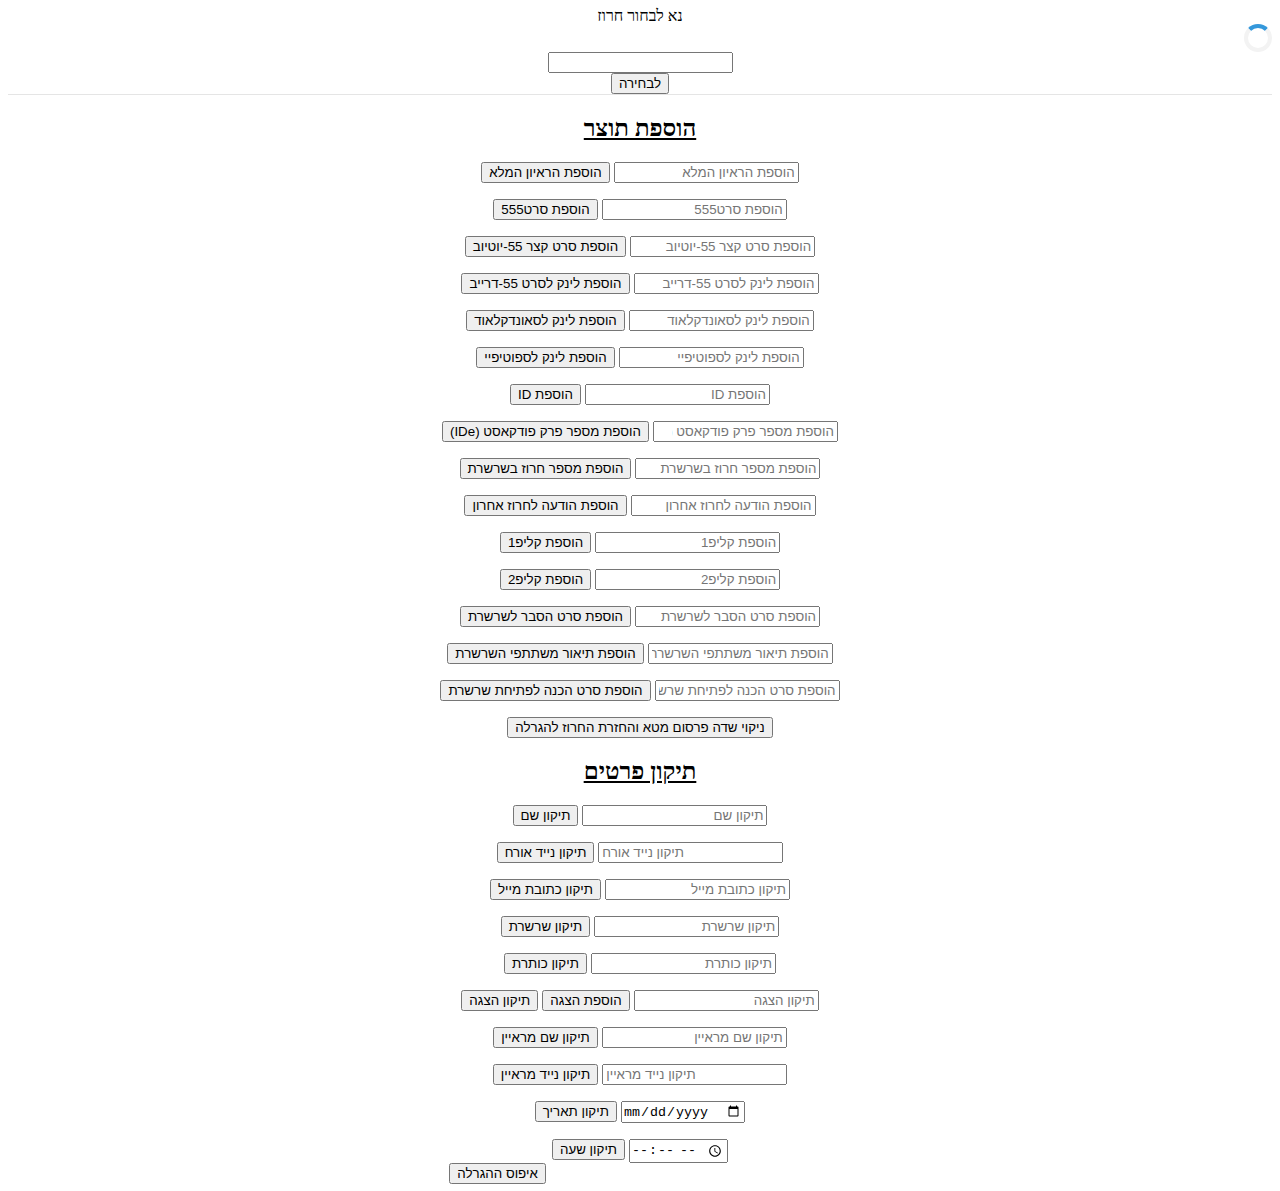
==== changeCRMEng.html @ c4f9d660 "upload all files" ====
<!DOCTYPE html>
<html lang="en">
  <head>
    <meta charset="utf-8" />
    <meta name="viewport" content="width=device-width, initial-scale=1" />
    <title>M2W - הכנסת תוצרים ותיקונים אנגלית</title>
    <link
    rel="stylesheet"
    href="https://stackpath.bootstrapcdn.com/bootstrap/5.0.0-alpha1/css/bootstrap.min.css"
    integrity="sha384-r4NyP46KrjDleawBgD5tp8Y7UzmLA05oM1iAEQ17CSuDqnUK2+k9luXQOfXJCJ4I"
    crossorigin="anonymous"
  />
  <link href="./style.css" rel="stylesheet" />
  <link
    rel="icon"
    href="https://www.svgrepo.com/show/106976/whatsapp.svg"
  />
  <style>
    .bd-placeholder-img {
      font-size: 1.125rem;
      text-anchor: middle;
      -webkit-user-select: none;
      -moz-user-select: none;
      -ms-user-select: none;
      user-select: none;
    }

    @media (min-width: 768px) {
      .bd-placeholder-img-lg {
        font-size: 3.5rem;
      }
    }

    .loader {
      border: 4px solid #f3f3f3;
      border-radius: 50%;
      border-top: 4px solid #3498db;
      width: 20px;
      height: 20px;
      animation: spin 2s linear infinite;
    }
    @keyframes spin {
      0% {
        transform: rotate(0deg);
      }
      100% {
        transform: rotate(360deg);
      }
    }
  </style>
  <link
    href="https://fonts.googleapis.com/css?family=Playfair&#43;Display:700,900&amp;display=swap"
    rel="stylesheet"
/>
</head>
<body>
  
  <script>
    var collapseElementList = [].slice.call(
      document.querySelectorAll(".collapse")
    );
    var collapseList = collapseElementList.map(function (collapseEl) {
      return new bootstrap.Collapse(collapseEl);
    });

    var tooltipTriggerList = [].slice.call(
      document.querySelectorAll('[data-bs-toggle="tooltip"]')
    );
    var tooltipList = tooltipTriggerList.map(function (tooltipTriggerEl) {
      return new bootstrap.Tooltip(tooltipTriggerEl);
    });
  </script>
   <div class="container">
    <header class="blog-header py-3 ">
        <span class="input-group-text">נא לבחור חרוז</span>
      <div class="input-group mb-3">
        
        <div id="loader" class="loader"></div>
        <input
        type="text"
        id="peopleList"
        list="people"
        autocomplete="off"
        class="form-control"
      />
      <datalist id="people"> </datalist>
      
   </div>
   <div class="form-control input-group-text mb-0" role="group">
   <button onclick="submitData()" class="btn btn-outline-secondary form-control input-group-text" id="submitData">
      לבחירה
    </button>
   </div>
       </header>
  </div>
   <div class="container">
      <div class="col-auto">
          <h2 class="mb-2"><u>הוספת תוצר</u></h2>
          <h2 class="mb-2" id="nameB4also"></h2>
      </div>
      <div class="form-control mb-3">
        <p class="fs-5 fw-normal text-start" id="linkfullB4"></p>
        <div class="input-group-text" role="group">
          <input type="text" id="linkfull" class="form-control" placeholder="הוספת הראיון המלא" autocomplete="off"/>
          <button
            onclick="change('linkfull')"
            class="btn form-control btn-outline-secondary"
            id="linkfullChange"
          >
          הוספת הראיון המלא
        </button>
      </div>
    </div>
      <div class="form-control mb-3">
        <p class="fs-5 fw-normal text-start" id="link555B4"></p>
        <div class="input-group-text" role="group">
          <input type="text" id="link555" class="form-control" placeholder="הוספת סרט555" autocomplete="off"/>
          <button
            onclick="change('link555')"
            class="btn form-control btn-outline-secondary"
            id="link555Change"
          >
          הוספת סרט555
        </button>
      </div>
    </div>
  <div class="form-control mb-3">
    <p class="fs-5 fw-normal text-start" id="link55ytB4"></p>
    <div class="input-group-text" role="group">
      <input type="text" id="link55yt" class="form-control" placeholder="הוספת סרט קצר 55-יוטיוב" autocomplete="off"/>
      <button
        onclick="change('link55yt')"
        class="btn form-control btn-outline-secondary"
        id="link55ytChange"
      >
      הוספת סרט קצר 55-יוטיוב
    </button>
  </div>
  </div>
  <div class="form-control mb-3">
    <p class="fs-5 fw-normal text-start" id="link55driveB4"></p>
    <div class="input-group-text" role="group">
      <input type="text" id="link55drive" class="form-control" placeholder="הוספת לינק לסרט 55-דרייב" autocomplete="off"/>
      <button
        onclick="change('link55drive')"
        class="btn form-control btn-outline-secondary"
        id="link55driveChange"
      >
      הוספת לינק לסרט 55-דרייב
    </button>
  </div>
</div>
<div class="form-control mb-3">
  <p class="fs-5 fw-normal text-start" id="linkscB4"></p>
  <div class="input-group-text" role="group">
    <input type="text" id="linksc" class="form-control" placeholder="הוספת לינק לסאונדקלאוד" autocomplete="off"/>
    <button
      onclick="change('linksc')"
      class="btn form-control btn-outline-secondary"
      id="linkscChange"
    >
    הוספת לינק לסאונדקלאוד
  </button>
</div>
</div>

<div class="form-control mb-3">
  <p class="fs-5 fw-normal text-start" id="linkspotifyB4"></p>
  <div class="input-group-text" role="group">
    <input type="text" id="linkspotify" class="form-control" placeholder="הוספת לינק לספוטיפיי" autocomplete="off"/>
    <button
      onclick="change('linkspotify')"
      class="btn form-control btn-outline-secondary"
      id="linkspotifyChange"
    >
    הוספת לינק לספוטיפיי
  </button>
</div>
</div>

<div class="form-control mb-3">
  <p class="fs-5 fw-normal text-start" id="idB4"></p>
  <div class="input-group-text" role="group">
    <input  id="id" class="form-control" placeholder="הוספת ID" autocomplete="off" type="number" min="1"/>
    <button
      onclick="change('id')"
      class="btn form-control btn-outline-secondary"
      id="idChange"
    >
    ID הוספת
  </button>
</div>
  </div>
<div class="form-control mb-3">
  <p class="fs-5 fw-normal text-start" id="ideB4"></p>
  <div class="input-group-text" role="group">
    <input  id="ide" class="form-control" placeholder="הוספת מספר פרק פודקאסט (IDe)" autocomplete="off" type="number" min="1"/>
    <button
      onclick="change('ide')"
      class="btn form-control btn-outline-secondary"
      id="ideChange"
    >
      (IDe) הוספת מספר פרק פודקאסט
  </button>
</div>
  </div>
  <div class="form-control mb-3">
    <p class="fs-5 fw-normal text-start" id="orderB4"></p>
    <div class="input-group-text" role="group">
    <input type="number" id="order" class="form-control" placeholder="הוספת מספר חרוז בשרשרת" autocomplete="off" min="1"/>
    <button
      onclick="change('order')"
      class="btn form-control btn-outline-secondary"
      id="orderChange" 
    >
    הוספת מספר חרוז בשרשרת
  </button>
</div>
</div>
<div class="form-control mb-3">
  <p class="fs-5 fw-normal text-start" id="messB4"></p>
  <div class="input-group-text" role="group">
<input type="text" id="mess" class="form-control" placeholder="הוספת הודעה לחרוז אחרון" autocomplete="off"/>
<button
  onclick="change('mess')"
  class="btn form-control btn-outline-secondary"
  id="messChange"
>
הוספת הודעה לחרוז אחרון
</button>
</div>
</div>
<div class="form-control mb-3">
  <p class="fs-5 fw-normal text-start" id="clip1B4"></p>
  <div class="input-group-text" role="group">
    <input type="text" id="clip1" class="form-control" placeholder="הוספת קליפ1" autocomplete="off"/>
    <button
      onclick="change('clip1')"
      class="btn form-control btn-outline-secondary"
      id="clip1Change"
    >
    הוספת קליפ1
  </button>
</div>
</div>
<div class="form-control mb-3">
  <p class="fs-5 fw-normal text-start" id="clip2B4"></p>
  <div class="input-group-text" role="group">
    <input type="text" id="clip2" class="form-control" placeholder="הוספת קליפ2" autocomplete="off"/>
    <button
      onclick="change('clip2')"
      class="btn form-control btn-outline-secondary"
      id="clip2Change"
    >
    הוספת קליפ2
  </button>
</div>
</div>
<!--<div class="form-control mb-3">
  <p class="fs-5 fw-normal text-start" id="clip3B4"></p>
  <div class="input-group-text" role="group">
    <input type="text" id="clip3" class="form-control" placeholder="הוספת קליפ3" autocomplete="off"/>
    <button
      onclick="change('clip3')"
      class="btn form-control btn-outline-secondary"
      id="clip3Change"
    >
    הוספת קליפ3
  </button>
</div>
</div>
<div class="form-control mb-3">
  <p class="fs-5 fw-normal text-start" id="clip4B4"></p>
  <div class="input-group-text" role="group">
    <input type="text" id="clip4" class="form-control" placeholder="הוספת קליפ4" autocomplete="off"/>
    <button
      onclick="change('clip4')"
      class="btn form-control btn-outline-secondary"
      id="clip4Change"
    >
    הוספת קליפ4
  </button>
</div>
</div>
<div class="form-control mb-3">
  <p class="fs-5 fw-normal text-start" id="clip5B4"></p>
  <div class="input-group-text" role="group">
    <input type="text" id="clip5" class="form-control" placeholder="הוספת קליפ5" autocomplete="off"/>
    <button
      onclick="change('clip5')"
      class="btn form-control btn-outline-secondary"
      id="clip5Change"
    >
    הוספת קליפ5
  </button>
</div>
</div>
<div class="form-control mb-3">
  <p class="fs-5 fw-normal text-start" id="clip6B4"></p>
  <div class="input-group-text" role="group">
    <input type="text" id="clip6" class="form-control" placeholder="הוספת קליפ6" autocomplete="off"/>
    <button
      onclick="change('clip6')"
      class="btn form-control btn-outline-secondary"
      id="clip6Change"
    >
    הוספת קליפ6
  </button>
</div>
</div>-->
<div class="form-control mb-3">
  <p class="fs-5 fw-normal text-start" id="linkexplainB4"></p>
  <div class="input-group-text" role="group">
    <input type="text" id="linkexplain" class="form-control" placeholder="הוספת סרט הסבר לשרשרת" autocomplete="off"/>
    <button
      onclick="changeChainExplain()"
      class="btn form-control btn-outline-secondary"
      id="linkexplainChange"
    >
    הוספת סרט הסבר לשרשרת
  </button>
</div>
</div>
<div class="form-control mb-3">
  <p class="fs-5 fw-normal text-start" id="participantsB4"></p>
  <div class="input-group-text" role="group">
    <input type="text" id="participants" class="form-control" placeholder="הוספת תיאור משתתפי השרשרת" autocomplete="off"/>
    <button
      onclick="changeChainInfo('participants')"
      class="btn form-control btn-outline-secondary"
      id="participantsChange"
    >
    הוספת תיאור משתתפי השרשרת
  </button>
</div>
</div>       
<div class="form-control mb-3">
  <p class="fs-5 fw-normal text-start" id="linkpreB4"></p>
  <div class="input-group-text" role="group">
    <input type="text" id="linkpre" class="form-control" placeholder="הוספת סרט הכנה לפתיחת שרשרת" autocomplete="off"/>
    <button
      onclick="change('linkpre')"
      class="btn form-control btn-outline-secondary"
      id="linkpreChange"
    >
     הוספת סרט הכנה לפתיחת שרשרת
  </button>
</div>
</div>
 <div class="form-control mb-3">
  <p class="fs-5 fw-normal text-start" id="metaB4"></p>
  <div class="input-group-text" role="group">
    <button
      onclick="changeMeta('meta')"
      class="btn form-control btn-outline-secondary"
      id="metaChange"
    >
     ניקוי שדה פרסום מטא והחזרת החרוז להגרלה 
  </button>
</div>
</div>
  <div class="col-auto">
      <h2 class="mb-2"><u>תיקון פרטים</u></h2>
  </div>
  <div class="form-control mb-3">
  <p class="fs-5 fw-normal text-start" id="nameB4"></p>
  <div class="input-group-text" role="group">
    <input type="text" id="name" class="form-control" placeholder="תיקון שם" autocomplete="off"/>
    <button
      onclick="change('name')"
      class="btn form-control btn-outline-secondary"
      id="nameChange"
    >
    תיקון שם
  </button>
</div>
  </div>
  <div class="form-control mb-3">
      <p class="fs-5 fw-normal text-start" id="guestPhoneB4"></p>
      <div class="input-group-text" role="group">
  <input type="tel" id="guestphone" class="form-control" placeholder="תיקון נייד אורח" autocomplete="off" data-bs-toggle="popover" data-bs-trigger="hover focus" data-bs-toggle="tooltip" data-bs-placement="bottom" title="05_ _ _ _ _ _ _ _"/>
  <button
    onclick="change('guestphone')"
    class="btn form-control btn-outline-secondary"
    id="guestphoneChange"
  >
  תיקון נייד אורח
</button>
</div>
  </div>
<div class="form-control mb-3">
    <p class="fs-5 fw-normal text-start" id="emailB4"></p>
    <div class="input-group-text" role="group">
 <input type="text" id="email" class="form-control" placeholder="תיקון כתובת מייל" autocomplete="off"/>
<button
  onclick="change('email')"
  class="btn form-control btn-outline-secondary"
  id="emailChange"
>
תיקון כתובת מייל
</button>
</div>
</div>
  <div class="form-control mb-3">
      <p class="fs-5 fw-normal text-start" id="chainB4"></p>
      <div class="input-group-text" role="group">
  <input class="form-control" list="chainsNames" id="chain" placeholder="תיקון שרשרת" autocomplete="off"/>
  <datalist id="chainsNames">
  </datalist>
  <button
      onclick="change('chain')"
      class="btn form-control btn-outline-secondary"
      id="chainChange"
    >
    תיקון שרשרת
  </button>
</div>
</div>


<div class="form-control mb-3">
    <p class="fs-5 fw-normal text-start" id="titleB4"></p>
    <div class="input-group-text" role="group">
    <input type="text" id="title" class="form-control" placeholder="תיקון כותרת" autocomplete="off"/>
    <button
      onclick="change('title')"
      class="btn form-control btn-outline-secondary"
      id="titleChange"
    >
    תיקון כותרת
  </button>
</div>
</div>
<div class="form-control mb-3">
    <p class="fs-5 fw-normal text-start" id="aboutB4"></p>
    <div class="input-group-text" role="group">
    <input type="text" id="about" class="form-control" placeholder="תיקון הצגה" autocomplete="off"/>
    <button
      onclick="addAbout('about')"
      class="btn form-control btn-outline-secondary"
      id="aboutAdd"
    >
    הוספת הצגה
  </button>
    <button
      onclick="change('about')"
      class="btn form-control btn-outline-secondary"
      id="aboutChange"
    >
    תיקון הצגה
  </button>
</div>
</div>
<div class="form-control mb-3">
  <p class="fs-5 fw-normal text-start" id="internameB4"></p>
  <div class="input-group-text" role="group">
    <input type="text" id="intername" class="form-control" placeholder="תיקון שם מראיין" autocomplete="off"/>
    <button
      onclick="change('intername')"
      class="btn form-control btn-outline-secondary"
      id="internameChange"
    >
    תיקון שם מראיין
  </button>
</div>
  </div>
<div class="form-control mb-3">
    <p class="fs-5 fw-normal text-start" id="interPhoneB4"  style="direction:rtl"></p>
    <div class="input-group-text" role="group">
    <input type="tel" id="interphone" class="form-control" placeholder="תיקון נייד מראיין" autocomplete="off" data-bs-toggle="popover" data-bs-trigger="hover focus" data-bs-toggle="tooltip" data-bs-placement="bottom" title="05_ _ _ _ _ _ _ _"/>
    <button
      onclick="change('interphone')"
      class="btn form-control btn-outline-secondary"
      id="interphoneChange"
    >
    תיקון נייד מראיין
  </button>
  </div>
</div>

<div class="form-control mb-3">
    <p class="fs-5 fw-normal text-start" id="dateB4"></p>
    <div class="input-group-text" role="group">
      <input type="date" id="date" class="form-control" placeholder="תיקון תאריך" autocomplete="off"/>
      <button
        onclick="changeDate()"
        class="btn form-control btn-outline-secondary"
        id="dateChange"
      >
      תיקון תאריך
    </button>
    </div>
</div>
<div class="form-control mb-3">
    <p class="fs-5 fw-normal text-start" id="hourB4"></p>
    <div class="input-group-text" role="group">
        <input type="time" id="hour" class="form-control" placeholder="תיקון שעה" autocomplete="off"/>
        <button
          onclick="change('hour')"
          class="btn form-control btn-outline-secondary"
          id="hourChange"
        >
        תיקון שעה
      </button>
      </div>
</div>
       <button
      onclick="deleteDate('date')"
      class="btn form-control btn-outline-danger"
      id="deleteDate" style="visibility: hidden"
    >
        (תאריך ריק) מחיקת חרוז - להוציא מהאפליקציות
  </button>
        <button
      onclick="changeMetaAll('metaAll')"
      class="btn form-control btn-outline-danger"
      id="metaAllChange"
    >
     איפוס ההגרלה
  </button>
    </div>
   <script
   src="https://cdn.jsdelivr.net/npm/popper.js@1.16.0/dist/umd/popper.min.js"
   integrity="sha384-Q6E9RHvbIyZFJoft+2mJbHaEWldlvI9IOYy5n3zV9zzTtmI3UksdQRVvoxMfooAo"
   crossorigin="anonymous"
 ></script>
 <script
   src="https://stackpath.bootstrapcdn.com/bootstrap/5.0.0-alpha1/js/bootstrap.min.js"
   integrity="sha384-oesi62hOLfzrys4LxRF63OJCXdXDipiYWBnvTl9Y9/TRlw5xlKIEHpNyvvDShgf/"
   crossorigin="anonymous"
 ></script>
 <script type="text/javascript" src='./changeCRMEng.js'></script>
</body>
</html>
---- style.css ----
/* stylelint-disable selector-list-comma-newline-after */
.blog-header {
  line-height: 1;
  border-bottom: 1px solid #e5e5e5;
}
.form-check-input {
  text-align: right;
}
#preMes {
  visibility: hidden;
}
#post {
  visibility: hidden;
}
#newChain {
  visibility: hidden;
}
#lab {
  text-align: right;
  direction: right;
}
#postMes {
  visibility: hidden;
}
#stuckMes {
  visibility: hidden;
}
#afterMes {
  visibility: hidden;
}
#displaying {
  visibility: hidden;
}
body {
  direction: rtl;
  text-align: center;
}
button {
  direction: ltr;
}
button:hover {
  color: black;

  background-color: rgba(233, 236, 239, 255);
}
img {
  visibility: hidden;
  width: 10%;
}
.blog-header-logo {
  font-family: "Playfair Display", Georgia, "Times New Roman", serif;
  font-size: 2.25rem;
}

.blog-header-logo:hover {
  text-decoration: none;
}
.form-check-input {
  accent-color: #5d6770;
}
h1 {
  font-family: "Playfair Display", Georgia, "Times New Roman", serif;
}
h4 {
  text-align: right;
}
.display-4 {
  font-size: 2.5rem;
}
 
@media (min-width: 768px) {
  .display-4 {
    font-size: 3rem;
  }
#optionsStuck{
        text-align: left;
    }
}
@media (max-width: 768px) {
  .input-group-text {
    flex-wrap: wrap;
  }

  .helper {
    display: none;
  }
#optionsStuck{
        text-align:inherit;
    }
}

.nav-scroller {
  position: relative;
  z-index: 2;
  height: 2.75rem;
  overflow-y: hidden;
}

.nav-scroller .nav {
  display: flex;
  flex-wrap: nowrap;
  padding-bottom: 1rem;
  margin-top: -1px;
  overflow-x: auto;
  text-align: center;
  white-space: nowrap;
  -webkit-overflow-scrolling: touch;
}

.nav-scroller .nav-link {
  padding-top: 0.75rem;
  padding-bottom: 0.75rem;
  font-size: 0.875rem;
}

.card-img-right {
  height: 100%;
  border-radius: 0 3px 3px 0;
}

.flex-auto {
  flex: 0 0 auto;
}

.h-250 {
  height: 250px;
}
@media (min-width: 768px) {
  .h-md-250 {
    height: 250px;
  }
}

/* Pagination */
.blog-pagination {
  margin-bottom: 4rem;
}
.blog-pagination > .btn {
  border-radius: 2rem;
}

/*
 * Blog posts
 */
.blog-post {
  margin-bottom: 4rem;
}
.blog-post-title {
  margin-bottom: 0.25rem;
  font-size: 2.5rem;
}
.blog-post-meta {
  margin-bottom: 1.25rem;
  color: #727272;
}

/*
 * Footer
 */
.blog-footer {
  padding: 2.5rem 0;
  color: #727272;
  text-align: center;
  background-color: #f9f9f9;
  border-top: 0.05rem solid #e5e5e5;
}
.blog-footer p:last-child {
  margin-bottom: 0;
}
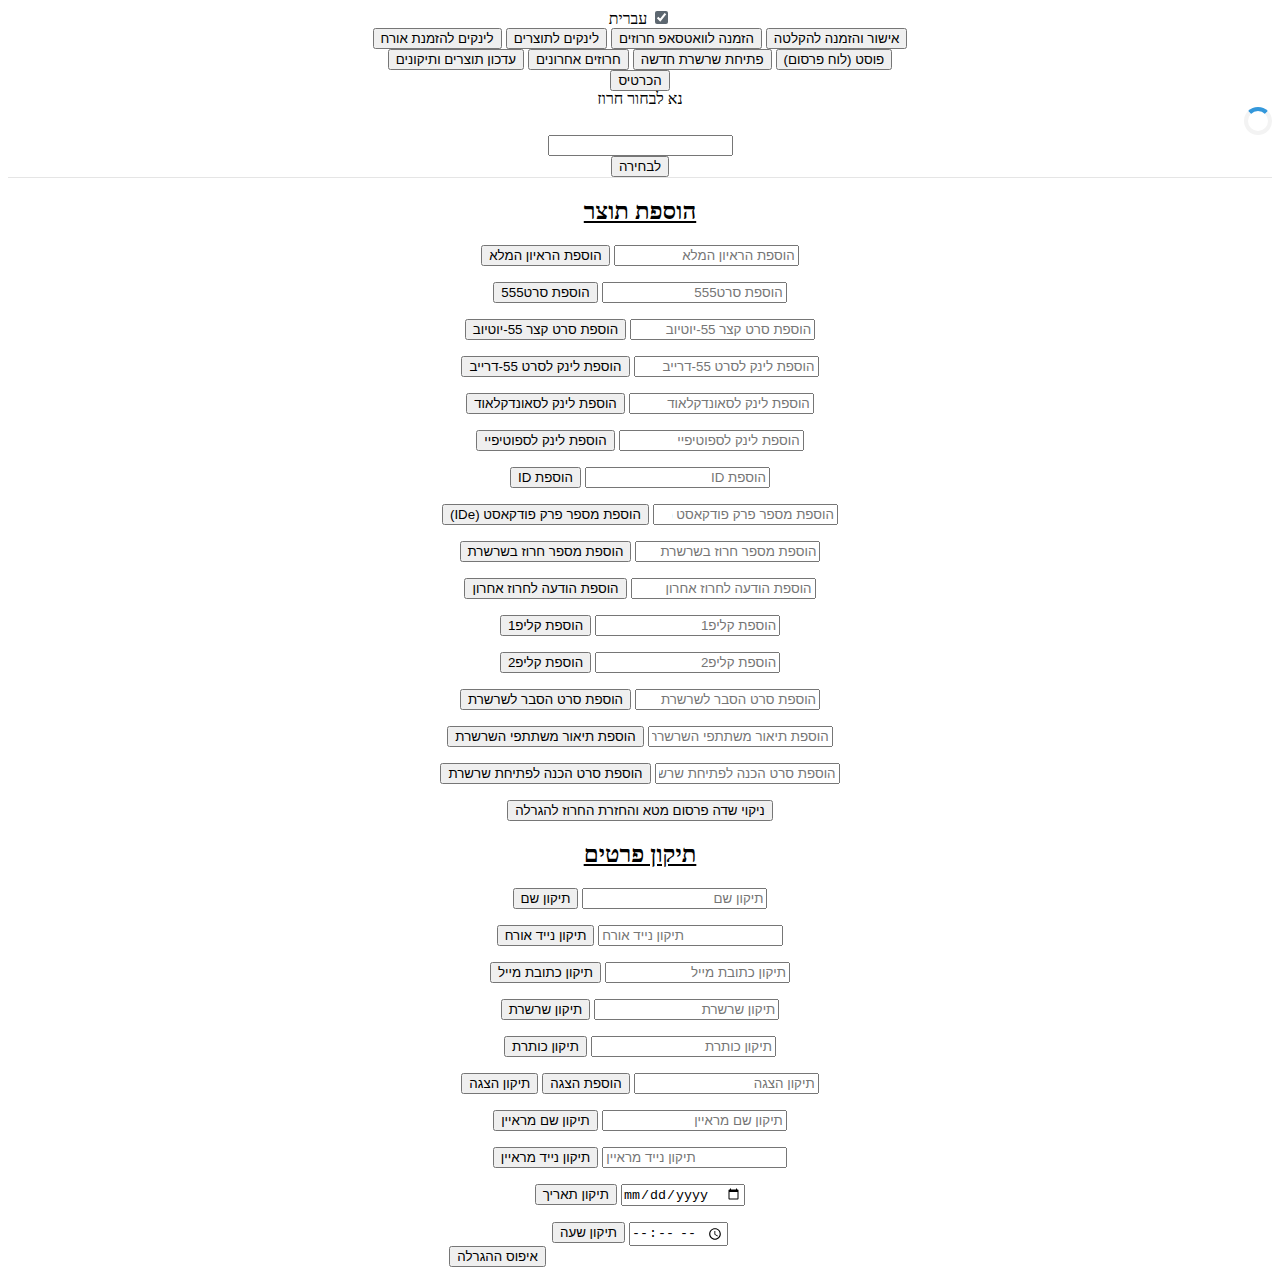
==== commit afda4200: "fix navigation bar in pages" ====
--- a/changeCRMEng.html
+++ b/changeCRMEng.html
@@ -70,6 +70,84 @@
       return new bootstrap.Tooltip(tooltipTriggerEl);
     });
   </script>
+    
+    <div class="form-control input-group-text" role="group">
+              <div class="form-check form-switch">
+        <input class="form-check-input" type="checkbox" id="switch" checked onclick="switchLang();">
+        <label class="form-check-label" for="switch" id="switchLabel">עברית</label>
+      </div>
+      </div>
+    <div class="form-control input-group-text" role="group">
+
+      <button
+        onclick="window.location.href='./preMes.html';"
+        class="btn form-control btn-outline-secondary"
+              id="toPreMes"
+      >
+        אישור והזמנה להקלטה
+      </button>
+      <button
+        onclick="window.location.href='./rightAfterMes.html';"
+        class="btn form-control btn-outline-secondary"
+              id="toRightAfterMes"
+      >
+        הזמנה לוואטסאפ חרוזים
+      </button>
+      <button
+        onclick="window.location.href='./postMes.html';"
+        class="btn form-control btn-outline-secondary"
+              id="toPostMes"
+      >
+        לינקים לתוצרים
+      </button>
+      <button
+        onclick="window.location.href='./postMesInvite.html';"
+        class="btn form-control btn-outline-secondary"
+              id="toPostMesInvite"
+      >
+        לינקים להזמנת אורח
+      </button>
+      </div>
+      <div class="form-control input-group-text" role="group">
+
+      <button
+        onclick="window.location.href='./socialPost.html';"
+        class="btn form-control btn-outline-secondary"
+              id="toSocialPost"
+      >
+        פוסט (לוח פרסום)
+      </button>
+      <button
+        onclick="window.location.href='./newChain.html';"
+        class="btn form-control btn-outline-secondary"
+              id="toNewChain"
+      >
+        פתיחת שרשרת חדשה
+      </button>
+      <button
+        onclick="window.location.href='./stuckMes.html';"
+        class="btn form-control btn-outline-secondary"
+              id="toStuckMes"
+      >
+        חרוזים אחרונים
+      </button>
+      <button
+        onclick="window.location.href='./changeCRM.html';"
+        class="btn form-control btn-outline-secondary"
+              id="toChangeCRM"
+      >
+        עדכון תוצרים ותיקונים
+      </button>
+    </div>
+      <div class="form-control input-group-text mb-3" role="group">
+          <button
+        onclick="window.location.href='./display.html';"
+        class="btn form-control btn-outline-secondary"
+              id="toDisplay"
+      >
+        הכרטיס
+      </button>
+      </div>
    <div class="container">
     <header class="blog-header py-3 ">
         <span class="input-group-text">נא לבחור חרוז</span>
